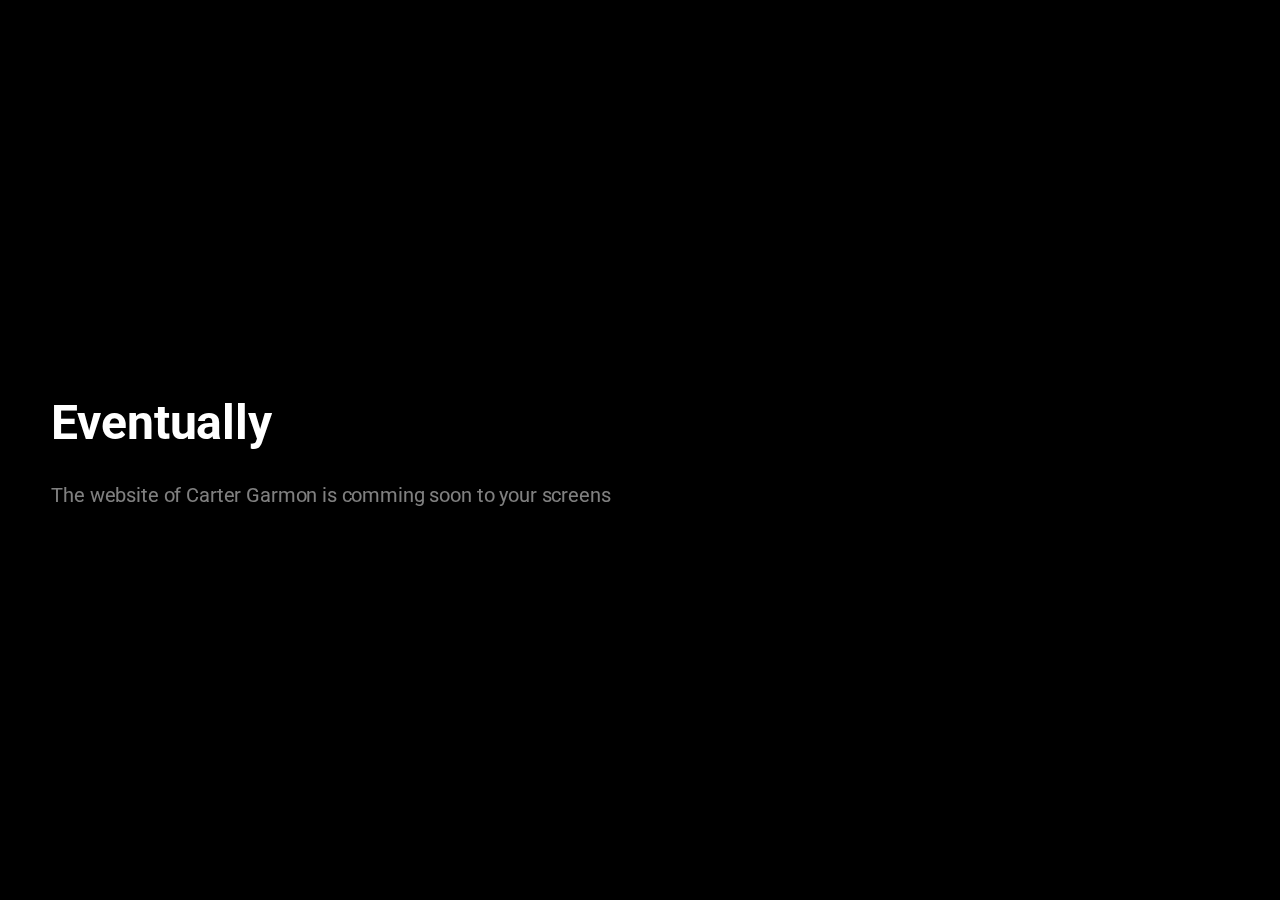
==== index.html @ e72df7b3 "Initial commit" ====
<!DOCTYPE HTML>
<!--
	Eventually by HTML5 UP
	html5up.net | @ajlkn
	Free for personal and commercial use under the CCA 3.0 license (html5up.net/license)
-->
<html>
	<head>
		<title>Eventually - Carter Garmon</title>
		<meta charset="utf-8" />
		<meta name="viewport" content="width=device-width, initial-scale=1, user-scalable=no" />
		<link rel="stylesheet" href="assets/css/main.css" />
	</head>
	<body class="is-preload">

		<!-- Header -->
			<header id="header">
				<h1>Eventually</h1>
				<p>The website of Carter Garmon is comming soon to your screens</p>
			</header>

		<!-- Scripts -->
			<script src="assets/js/main.js"></script>

	</body>
</html>
---- assets/css/main.css ----
@import url(fontawesome-all.min.css);
@import url("https://fonts.googleapis.com/css?family=Roboto:400,700");
/*
	Eventually by HTML5 UP
	html5up.net | @ajlkn
	Free for personal and commercial use under the CCA 3.0 license (html5up.net/license)
*/
html, body, div, span, applet, object,
iframe, h1, h2, h3, h4, h5, h6, p, blockquote,
pre, a, abbr, acronym, address, big, cite,
code, del, dfn, em, img, ins, kbd, q, s, samp,
small, strike, strong, sub, sup, tt, var, b,
u, i, center, dl, dt, dd, ol, ul, li, fieldset,
form, label, legend, table, caption, tbody,
tfoot, thead, tr, th, td, article, aside,
canvas, details, embed, figure, figcaption,
footer, header, hgroup, menu, nav, output, ruby,
section, summary, time, mark, audio, video {
  margin: 0;
  padding: 0;
  border: 0;
  font-size: 100%;
  font: inherit;
  vertical-align: baseline; }

article, aside, details, figcaption, figure,
footer, header, hgroup, menu, nav, section {
  display: block; }

body {
  line-height: 1; }

ol, ul {
  list-style: none; }

blockquote, q {
  quotes: none; }
  blockquote:before, blockquote:after, q:before, q:after {
    content: '';
    content: none; }

table {
  border-collapse: collapse;
  border-spacing: 0; }

body {
  -webkit-text-size-adjust: none; }

mark {
  background-color: transparent;
  color: inherit; }

input::-moz-focus-inner {
  border: 0;
  padding: 0; }

input, select, textarea {
  -moz-appearance: none;
  -webkit-appearance: none;
  -ms-appearance: none;
  appearance: none; }

/* Basic */
@-ms-viewport {
  width: device-width; }

body {
  -ms-overflow-style: scrollbar; }

@media screen and (max-width: 480px) {
  html, body {
    min-width: 320px; } }

html {
  box-sizing: border-box; }

*, *:before, *:after {
  box-sizing: inherit; }

html, body {
  height: 100%;
  overflow-x: hidden;
  width: 100%; }
  @media screen and (max-height: 640px) {
    html, body {
      height: auto;
      min-height: 100%; } }

body {
  display: -moz-flex;
  display: -webkit-flex;
  display: -ms-flex;
  display: flex;
  -moz-flex-direction: column;
  -webkit-flex-direction: column;
  -ms-flex-direction: column;
  flex-direction: column;
  -moz-justify-content: center;
  -webkit-justify-content: center;
  -ms-justify-content: center;
  justify-content: center;
  background-color: #000;
  padding: 6em 4em 4em 4em; }
  body.is-preload *, body.is-preload *:before, body.is-preload *:after {
    -moz-animation: none !important;
    -webkit-animation: none !important;
    -ms-animation: none !important;
    animation: none !important;
    -moz-transition: none !important;
    -webkit-transition: none !important;
    -ms-transition: none !important;
    transition: none !important; }
  body > * {
    position: relative;
    z-index: 2; }
  @media screen and (max-width: 1680px) {
    body {
      padding: 6em 3.5em 3.5em 3.5em; } }
  @media screen and (max-width: 736px) {
    body {
      padding: 5em 2em 2em 2em; } }
  @media screen and (max-width: 360px) {
    body {
      padding: 5em 1.25em 1.25em 1.25em; } }

/* BG */
#bg {
  -moz-transition: opacity 2s ease-in-out;
  -webkit-transition: opacity 2s ease-in-out;
  -ms-transition: opacity 2s ease-in-out;
  transition: opacity 2s ease-in-out;
  height: 100%;
  left: 0;
  opacity: 0.375;
  position: fixed;
  top: 0;
  width: 100%;
  z-index: 1; }
  #bg div {
    -moz-transition: opacity 3s ease;
    -webkit-transition: opacity 3s ease;
    -ms-transition: opacity 3s ease;
    transition: opacity 3s ease;
    background-size: cover;
    height: 100%;
    left: 0;
    opacity: 0;
    position: absolute;
    top: 0;
    visibility: hidden;
    width: 150%; }
    #bg div.visible {
      -moz-animation: bg 45s linear infinite;
      -webkit-animation: bg 45s linear infinite;
      -ms-animation: bg 45s linear infinite;
      animation: bg 45s linear infinite;
      opacity: 1;
      visibility: visible;
      z-index: 1; }
      #bg div.visible.top {
        z-index: 2; }
      @media screen and (max-width: 1280px) {
        #bg div.visible {
          -moz-animation: bg 29.25s linear infinite;
          -webkit-animation: bg 29.25s linear infinite;
          -ms-animation: bg 29.25s linear infinite;
          animation: bg 29.25s linear infinite; } }
      @media screen and (max-width: 736px) {
        #bg div.visible {
          -moz-animation: bg 18s linear infinite;
          -webkit-animation: bg 18s linear infinite;
          -ms-animation: bg 18s linear infinite;
          animation: bg 18s linear infinite; } }
    #bg div:only-child {
      -moz-animation-direction: alternate !important;
      -webkit-animation-direction: alternate !important;
      -ms-animation-direction: alternate !important;
      animation-direction: alternate !important; }
  body.is-preload #bg {
    opacity: 0; }

@-moz-keyframes bg {
  0% {
    -moz-transform: translateX(0);
    -webkit-transform: translateX(0);
    -ms-transform: translateX(0);
    transform: translateX(0); }
  100% {
    -moz-transform: translateX(-25%);
    -webkit-transform: translateX(-25%);
    -ms-transform: translateX(-25%);
    transform: translateX(-25%); } }

@-webkit-keyframes bg {
  0% {
    -moz-transform: translateX(0);
    -webkit-transform: translateX(0);
    -ms-transform: translateX(0);
    transform: translateX(0); }
  100% {
    -moz-transform: translateX(-25%);
    -webkit-transform: translateX(-25%);
    -ms-transform: translateX(-25%);
    transform: translateX(-25%); } }

@-ms-keyframes bg {
  0% {
    -moz-transform: translateX(0);
    -webkit-transform: translateX(0);
    -ms-transform: translateX(0);
    transform: translateX(0); }
  100% {
    -moz-transform: translateX(-25%);
    -webkit-transform: translateX(-25%);
    -ms-transform: translateX(-25%);
    transform: translateX(-25%); } }

@keyframes bg {
  0% {
    -moz-transform: translateX(0);
    -webkit-transform: translateX(0);
    -ms-transform: translateX(0);
    transform: translateX(0); }
  100% {
    -moz-transform: translateX(-25%);
    -webkit-transform: translateX(-25%);
    -ms-transform: translateX(-25%);
    transform: translateX(-25%); } }

/* Type */
body, input, select, textarea {
  color: rgba(255, 255, 255, 0.75);
  font-family: "Roboto", sans-serif;
  font-size: 16pt;
  font-weight: 400;
  letter-spacing: -0.01em;
  line-height: 1.65em; }
  @media screen and (max-width: 1680px) {
    body, input, select, textarea {
      font-size: 12pt; } }
  @media screen and (max-width: 1280px) {
    body, input, select, textarea {
      font-size: 11pt; } }
  @media screen and (max-width: 980px) {
    body, input, select, textarea {
      font-size: 12pt; } }
  @media screen and (max-width: 736px) {
    body, input, select, textarea {
      font-size: 12pt; } }
  @media screen and (max-width: 480px) {
    body, input, select, textarea {
      font-size: 12pt; } }

a {
  -moz-transition: border-bottom-color 0.2s ease, color 0.2s ease;
  -webkit-transition: border-bottom-color 0.2s ease, color 0.2s ease;
  -ms-transition: border-bottom-color 0.2s ease, color 0.2s ease;
  transition: border-bottom-color 0.2s ease, color 0.2s ease;
  border-bottom: dotted 1px rgba(255, 255, 255, 0.25);
  color: #1cb495;
  text-decoration: none; }
  a:hover {
    border-bottom-color: transparent;
    color: #1cb495 !important;
    text-decoration: none; }

strong, b {
  color: #fff;
  font-weight: 700; }

em, i {
  font-style: italic; }

p {
  margin: 0 0 2em 0; }

h1, h2, h3, h4, h5, h6 {
  color: #fff;
  font-weight: 700;
  line-height: 1em;
  margin: 0 0 1em 0; }
  h1 a, h2 a, h3 a, h4 a, h5 a, h6 a {
    color: inherit;
    text-decoration: none; }

h1 {
  font-size: 2.5em;
  line-height: 1.25em; }

h2 {
  font-size: 1.75em;
  line-height: 1.5em; }

h3 {
  font-size: 1.35em;
  line-height: 1.5em; }

h4 {
  font-size: 1.1em;
  line-height: 1.5em; }

h5 {
  font-size: 0.9em;
  line-height: 1.5em; }

h6 {
  font-size: 0.7em;
  line-height: 1.5em; }

sub {
  font-size: 0.8em;
  position: relative;
  top: 0.5em; }

sup {
  font-size: 0.8em;
  position: relative;
  top: -0.5em; }

blockquote {
  border-left: solid 8px rgba(255, 255, 255, 0.35);
  font-style: italic;
  margin: 0 0 2em 0;
  padding: 0.5em 0 0.5em 2em; }

code {
  background: rgba(255, 255, 255, 0.125);
  border-radius: 6px;
  border: solid 2px rgba(255, 255, 255, 0.35);
  font-family: "Courier New", monospace;
  font-size: 0.9em;
  margin: 0 0.25em;
  padding: 0.25em 0.65em; }

pre {
  -webkit-overflow-scrolling: touch;
  font-family: "Courier New", monospace;
  font-size: 0.9em;
  margin: 0 0 2em 0; }
  pre code {
    display: block;
    line-height: 1.75em;
    padding: 1em 1.5em;
    overflow-x: auto; }

hr {
  border: 0;
  border-bottom: solid 2px rgba(255, 255, 255, 0.35);
  margin: 2em 0; }
  hr.major {
    margin: 3em 0; }

/* Section/Article */
section.special, article.special {
  text-align: center; }

header p {
  color: rgba(255, 255, 255, 0.5);
  position: relative;
  margin: 0 0 1.5em 0; }

header h2 + p {
  font-size: 1.25em;
  margin-top: -1em;
  line-height: 1.5em; }

header h3 + p {
  font-size: 1.1em;
  margin-top: -0.8em;
  line-height: 1.5em; }

header h4 + p,
header h5 + p,
header h6 + p {
  font-size: 0.9em;
  margin-top: -0.6em;
  line-height: 1.5em; }

@media screen and (max-width: 980px) {
  header br {
    display: none; } }

@media screen and (max-width: 736px) {
  header br {
    display: inline; } }

@media screen and (max-width: 480px) {
  header br {
    display: none; } }

/* Icon */
.icon {
  text-decoration: none;
  border-bottom: none;
  position: relative; }
  .icon:before {
    -moz-osx-font-smoothing: grayscale;
    -webkit-font-smoothing: antialiased;
    display: inline-block;
    font-style: normal;
    font-variant: normal;
    text-rendering: auto;
    line-height: 1;
    text-transform: none !important;
    font-family: 'Font Awesome 5 Free';
    font-weight: 400; }
  .icon > .label {
    display: none; }
  .icon:before {
    line-height: inherit; }
  .icon.solid:before {
    font-weight: 900; }
  .icon.brands:before {
    font-family: 'Font Awesome 5 Brands'; }

/* List */
ol {
  list-style: decimal;
  margin: 0 0 2em 0;
  padding-left: 1.25em; }
  ol li {
    padding-left: 0.25em; }

ul {
  list-style: disc;
  margin: 0 0 2em 0;
  padding-left: 1em; }
  ul li {
    padding-left: 0.5em; }

/* Icons */
ul.icons {
  cursor: default;
  list-style: none;
  padding-left: 0; }
  ul.icons li {
    display: inline-block;
    padding: 0 1em 0 0; }
    ul.icons li:last-child {
      padding-right: 0; }
    ul.icons li .icon:before {
      font-size: 1.25em; }
    ul.icons li a {
      color: inherit; }

/* Form */
form {
  margin: 0 0 2em 0; }
  form .message {
    text-decoration: none;
    -moz-transition: opacity 0.2s ease-in-out, -moz-transform 0.2s ease-in-out;
    -webkit-transition: opacity 0.2s ease-in-out, -webkit-transform 0.2s ease-in-out;
    -ms-transition: opacity 0.2s ease-in-out, -ms-transform 0.2s ease-in-out;
    transition: opacity 0.2s ease-in-out, transform 0.2s ease-in-out;
    -moz-transform: scale(1.05);
    -webkit-transform: scale(1.05);
    -ms-transform: scale(1.05);
    transform: scale(1.05);
    height: 2.75em;
    line-height: 2.75em;
    opacity: 0; }
    form .message:before {
      -moz-osx-font-smoothing: grayscale;
      -webkit-font-smoothing: antialiased;
      display: inline-block;
      font-style: normal;
      font-variant: normal;
      text-rendering: auto;
      line-height: 1;
      text-transform: none !important;
      font-family: 'Font Awesome 5 Free';
      font-weight: 900; }
    form .message:before {
      margin-right: 0.5em; }
    form .message.visible {
      -moz-transform: scale(1);
      -webkit-transform: scale(1);
      -ms-transform: scale(1);
      transform: scale(1);
      opacity: 1; }
    form .message.success {
      color: #1cb495; }
      form .message.success:before {
        content: '\f00c'; }
    form .message.failure {
      color: #ff2361; }
      form .message.failure:before {
        content: '\f119'; }

label {
  color: #fff;
  display: block;
  font-size: 0.9em;
  font-weight: 700;
  margin: 0 0 1em 0; }

@-moz-keyframes focus {
  0% {
    -moz-transform: scale(1);
    -webkit-transform: scale(1);
    -ms-transform: scale(1);
    transform: scale(1); }
  50% {
    -moz-transform: scale(1.025);
    -webkit-transform: scale(1.025);
    -ms-transform: scale(1.025);
    transform: scale(1.025); }
  100% {
    -moz-transform: scale(1);
    -webkit-transform: scale(1);
    -ms-transform: scale(1);
    transform: scale(1); } }

@-webkit-keyframes focus {
  0% {
    -moz-transform: scale(1);
    -webkit-transform: scale(1);
    -ms-transform: scale(1);
    transform: scale(1); }
  50% {
    -moz-transform: scale(1.025);
    -webkit-transform: scale(1.025);
    -ms-transform: scale(1.025);
    transform: scale(1.025); }
  100% {
    -moz-transform: scale(1);
    -webkit-transform: scale(1);
    -ms-transform: scale(1);
    transform: scale(1); } }

@-ms-keyframes focus {
  0% {
    -moz-transform: scale(1);
    -webkit-transform: scale(1);
    -ms-transform: scale(1);
    transform: scale(1); }
  50% {
    -moz-transform: scale(1.025);
    -webkit-transform: scale(1.025);
    -ms-transform: scale(1.025);
    transform: scale(1.025); }
  100% {
    -moz-transform: scale(1);
    -webkit-transform: scale(1);
    -ms-transform: scale(1);
    transform: scale(1); } }

@keyframes focus {
  0% {
    -moz-transform: scale(1);
    -webkit-transform: scale(1);
    -ms-transform: scale(1);
    transform: scale(1); }
  50% {
    -moz-transform: scale(1.025);
    -webkit-transform: scale(1.025);
    -ms-transform: scale(1.025);
    transform: scale(1.025); }
  100% {
    -moz-transform: scale(1);
    -webkit-transform: scale(1);
    -ms-transform: scale(1);
    transform: scale(1); } }

input[type="text"],
input[type="password"],
input[type="email"],
select,
textarea {
  -moz-appearance: none;
  -webkit-appearance: none;
  -ms-appearance: none;
  appearance: none;
  -moz-transform: scale(1);
  -webkit-transform: scale(1);
  -ms-transform: scale(1);
  transform: scale(1);
  -moz-transition: border-color 0.2s ease, background-color 0.2s ease;
  -webkit-transition: border-color 0.2s ease, background-color 0.2s ease;
  -ms-transition: border-color 0.2s ease, background-color 0.2s ease;
  transition: border-color 0.2s ease, background-color 0.2s ease;
  background-color: transparent;
  border-radius: 6px;
  border: none;
  border: solid 2px rgba(255, 255, 255, 0.35);
  color: inherit;
  display: block;
  outline: 0;
  padding: 0 1em;
  text-decoration: none;
  width: 100%; }
  input[type="text"]:invalid,
  input[type="password"]:invalid,
  input[type="email"]:invalid,
  select:invalid,
  textarea:invalid {
    box-shadow: none; }
  input[type="text"]:focus,
  input[type="password"]:focus,
  input[type="email"]:focus,
  select:focus,
  textarea:focus {
    -moz-animation: focus 0.1s;
    -webkit-animation: focus 0.1s;
    -ms-animation: focus 0.1s;
    animation: focus 0.1s;
    background-color: rgba(255, 255, 255, 0.125);
    border-color: #1cb495; }

select {
  background-image: url("data:image/svg+xml;charset=utf8,%3Csvg xmlns='http://www.w3.org/2000/svg' width='40' height='40' preserveAspectRatio='none' viewBox='0 0 40 40'%3E%3Cpath d='M9.4,12.3l10.4,10.4l10.4-10.4c0.2-0.2,0.5-0.4,0.9-0.4c0.3,0,0.6,0.1,0.9,0.4l3.3,3.3c0.2,0.2,0.4,0.5,0.4,0.9 c0,0.4-0.1,0.6-0.4,0.9L20.7,31.9c-0.2,0.2-0.5,0.4-0.9,0.4c-0.3,0-0.6-0.1-0.9-0.4L4.3,17.3c-0.2-0.2-0.4-0.5-0.4-0.9 c0-0.4,0.1-0.6,0.4-0.9l3.3-3.3c0.2-0.2,0.5-0.4,0.9-0.4S9.1,12.1,9.4,12.3z' fill='rgba(255, 255, 255, 0.35)' /%3E%3C/svg%3E");
  background-size: 1.25rem;
  background-repeat: no-repeat;
  background-position: calc(100% - 1rem) center;
  height: 2.75em;
  padding-right: 2.75em;
  text-overflow: ellipsis; }
  select option {
    color: #fff;
    background: #000; }
  select:focus::-ms-value {
    background-color: transparent; }
  select::-ms-expand {
    display: none; }

input[type="text"],
input[type="password"],
input[type="email"],
select {
  height: 2.75em; }

textarea {
  padding: 0.75em 1em; }

input[type="checkbox"],
input[type="radio"] {
  -moz-appearance: none;
  -webkit-appearance: none;
  -ms-appearance: none;
  appearance: none;
  display: block;
  float: left;
  margin-right: -2em;
  opacity: 0;
  width: 1em;
  z-index: -1; }
  input[type="checkbox"] + label,
  input[type="radio"] + label {
    text-decoration: none;
    color: rgba(255, 255, 255, 0.75);
    cursor: pointer;
    display: inline-block;
    font-size: 1em;
    font-weight: 400;
    padding-left: 2.4em;
    padding-right: 0.75em;
    position: relative; }
    input[type="checkbox"] + label:before,
    input[type="radio"] + label:before {
      -moz-osx-font-smoothing: grayscale;
      -webkit-font-smoothing: antialiased;
      display: inline-block;
      font-style: normal;
      font-variant: normal;
      text-rendering: auto;
      line-height: 1;
      text-transform: none !important;
      font-family: 'Font Awesome 5 Free';
      font-weight: 900; }
    input[type="checkbox"] + label:before,
    input[type="radio"] + label:before {
      background: rgba(255, 255, 255, 0.125);
      border-radius: 6px;
      border: solid 2px rgba(255, 255, 255, 0.35);
      content: '';
      display: inline-block;
      font-size: 0.8em;
      height: 1.65em;
      left: 0;
      line-height: 1.65em;
      position: absolute;
      text-align: center;
      top: 0;
      width: 1.65em; }
  input[type="checkbox"]:checked + label:before,
  input[type="radio"]:checked + label:before {
    background: #1cb495;
    border-color: #1cb495;
    color: #ffffff;
    content: '\f00c'; }
  input[type="checkbox"]:focus + label:before,
  input[type="radio"]:focus + label:before {
    border-color: #1cb495;
    box-shadow: 0 0 0 2px #1cb495; }

input[type="checkbox"] + label:before {
  border-radius: 6px; }

input[type="radio"] + label:before {
  border-radius: 100%; }

::-webkit-input-placeholder {
  color: rgba(255, 255, 255, 0.5) !important;
  opacity: 1.0; }

:-moz-placeholder {
  color: rgba(255, 255, 255, 0.5) !important;
  opacity: 1.0; }

::-moz-placeholder {
  color: rgba(255, 255, 255, 0.5) !important;
  opacity: 1.0; }

:-ms-input-placeholder {
  color: rgba(255, 255, 255, 0.5) !important;
  opacity: 1.0; }

.formerize-placeholder {
  color: rgba(255, 255, 255, 0.5) !important;
  opacity: 1.0; }

/* Button */
input[type="submit"],
input[type="reset"],
input[type="button"],
button,
.button {
  -moz-appearance: none;
  -webkit-appearance: none;
  -ms-appearance: none;
  appearance: none;
  -moz-transition: background-color 0.2s ease-in-out, color 0.2s ease-in-out, opacity 0.2s ease-in-out;
  -webkit-transition: background-color 0.2s ease-in-out, color 0.2s ease-in-out, opacity 0.2s ease-in-out;
  -ms-transition: background-color 0.2s ease-in-out, color 0.2s ease-in-out, opacity 0.2s ease-in-out;
  transition: background-color 0.2s ease-in-out, color 0.2s ease-in-out, opacity 0.2s ease-in-out;
  background-color: #1cb495;
  border-radius: 6px;
  border: 0;
  color: #ffffff !important;
  cursor: pointer;
  display: inline-block;
  font-weight: 700;
  height: 2.75em;
  line-height: 2.75em;
  padding: 0 1.125em;
  text-align: center;
  text-decoration: none;
  white-space: nowrap; }
  input[type="submit"]:hover,
  input[type="reset"]:hover,
  input[type="button"]:hover,
  button:hover,
  .button:hover {
    background-color: #1fcaa7; }
  input[type="submit"]:active,
  input[type="reset"]:active,
  input[type="button"]:active,
  button:active,
  .button:active {
    background-color: #199e83; }
  input[type="submit"].disabled, input[type="submit"]:disabled,
  input[type="reset"].disabled,
  input[type="reset"]:disabled,
  input[type="button"].disabled,
  input[type="button"]:disabled,
  button.disabled,
  button:disabled,
  .button.disabled,
  .button:disabled {
    opacity: 0.5; }
  @media screen and (max-width: 480px) {
    input[type="submit"],
    input[type="reset"],
    input[type="button"],
    button,
    .button {
      padding: 0; } }

/* Header */
#header h1 {
  font-size: 3.25em;
  margin: 0 0 0.55em 0; }

#header p {
  font-size: 1.35em;
  line-height: 1.65em; }

#header a {
  color: inherit; }

@media screen and (max-width: 736px) {
  #header h1 {
    font-size: 2em; }
  #header p {
    font-size: 1em; } }

@media screen and (max-width: 480px) {
  #header {
    margin: 0 0 1em 0; } }

/* Signup Form */
#signup-form {
  display: -moz-flex;
  display: -webkit-flex;
  display: -ms-flex;
  display: flex;
  position: relative; }
  #signup-form input[type="text"],
  #signup-form input[type="password"],
  #signup-form input[type="email"] {
    width: 18em; }
  #signup-form > * {
    margin: 0 0 0 1em; }
  #signup-form > :first-child {
    margin: 0 0 0 0; }
  @media screen and (max-width: 480px) {
    #signup-form {
      -moz-flex-direction: column;
      -webkit-flex-direction: column;
      -ms-flex-direction: column;
      flex-direction: column; }
      #signup-form input[type="type"],
      #signup-form input[type="password"],
      #signup-form input[type="email"] {
        width: 100%; }
      #signup-form > * {
        margin: 1.25em 0 0 0; }
      #signup-form .message {
        bottom: -1.5em;
        font-size: 0.9em;
        height: 1em;
        left: 0;
        line-height: inherit;
        margin-top: 0;
        position: absolute; } }

/* Footer */
#footer {
  -moz-transition: opacity 0.5s ease-in-out;
  -webkit-transition: opacity 0.5s ease-in-out;
  -ms-transition: opacity 0.5s ease-in-out;
  transition: opacity 0.5s ease-in-out;
  bottom: 4em;
  color: rgba(255, 255, 255, 0.5);
  left: 4em;
  opacity: 0.5;
  position: absolute; }
  #footer .icons {
    margin: 0 0 0.5em 0; }
  #footer .copyright {
    font-size: 0.8em;
    list-style: none;
    padding: 0; }
    #footer .copyright li {
      border-left: solid 1px rgba(255, 255, 255, 0.25);
      display: inline-block;
      line-height: 1em;
      margin: 0 0 0 0.75em;
      padding: 0 0 0 0.75em; }
      #footer .copyright li:first-child {
        border-left: 0;
        margin-left: 0;
        padding-left: 0; }
    #footer .copyright a {
      color: inherit; }
  #footer:hover {
    opacity: 1; }
  #footer > :last-child {
    margin-bottom: 0; }
  @media screen and (max-width: 1680px) {
    #footer {
      bottom: 3.5em;
      left: 3.5em; } }
  @media screen and (max-width: 736px) {
    #footer {
      bottom: 2em;
      left: 2em; } }
  @media screen and (max-width: 360px) {
    #footer {
      bottom: 1.25em;
      left: 1.25em; } }
  @media screen and (max-height: 640px) {
    #footer {
      bottom: auto;
      left: auto;
      margin: 1em 0 0 0;
      position: relative; } }
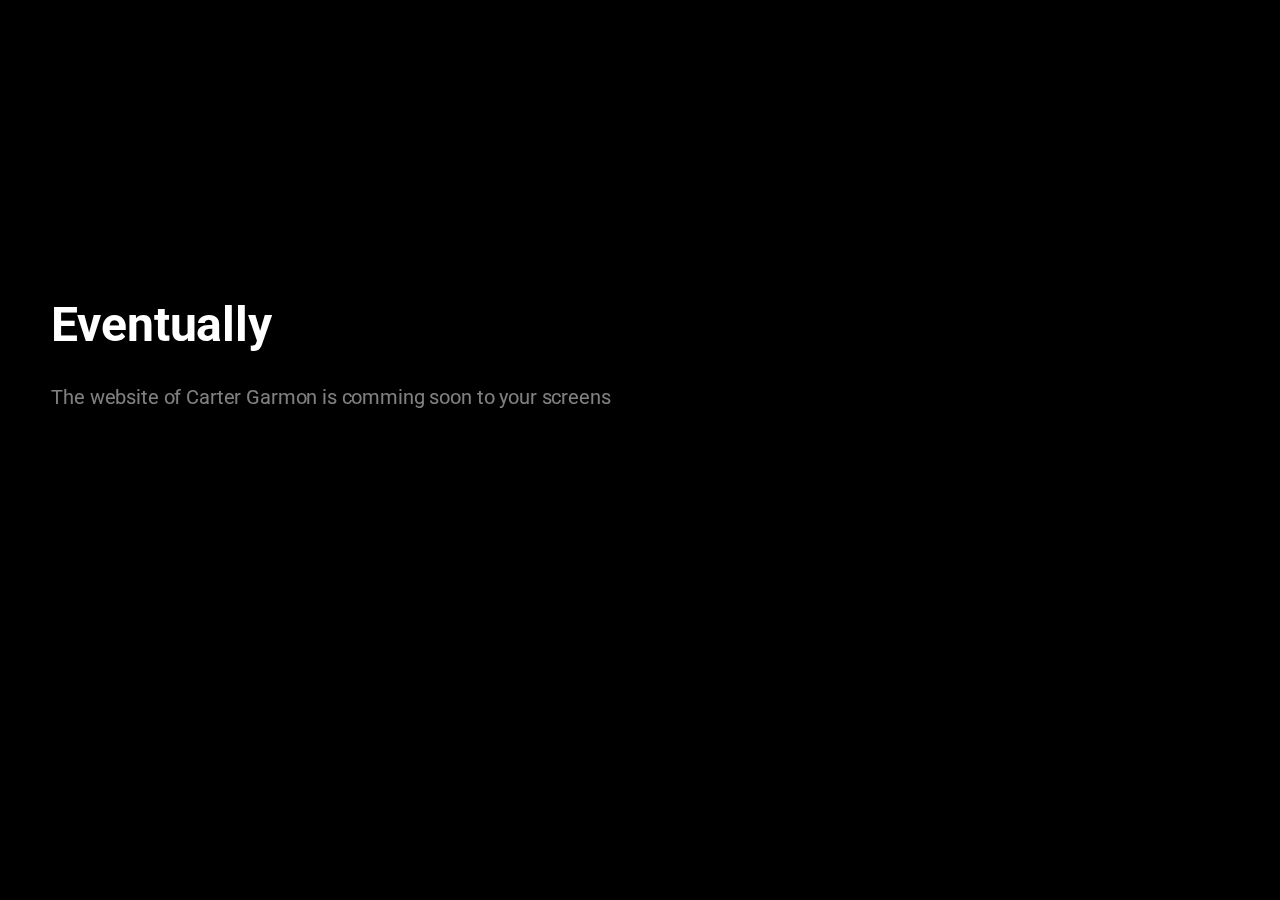
==== commit a4c32708: "Update index.html" ====
--- a/index.html
+++ b/index.html
@@ -17,6 +17,8 @@
 			<header id="header">
 				<h1>Eventually</h1>
 				<p>The website of Carter Garmon is comming soon to your screens</p>
+                <center> <iframe src="https://free.timeanddate.com/countdown/i84xhaoq/n70/cf100/cm0/cu4/ct0/cs0/ca0/cr0/ss0/caceee/cpc000/pc000/tcfff/fs100/szw448/szh189/tatCountdown%20till%20website/taceee/tptTime%20since%20Event%20started%20in/tpc000/mac000/mpc000/iso2022-01-05T12:00:00" allowtransparency="true" frameborder="0" width="448" height="189"></iframe> </center>
+
 			</header>
 
 		<!-- Scripts -->
